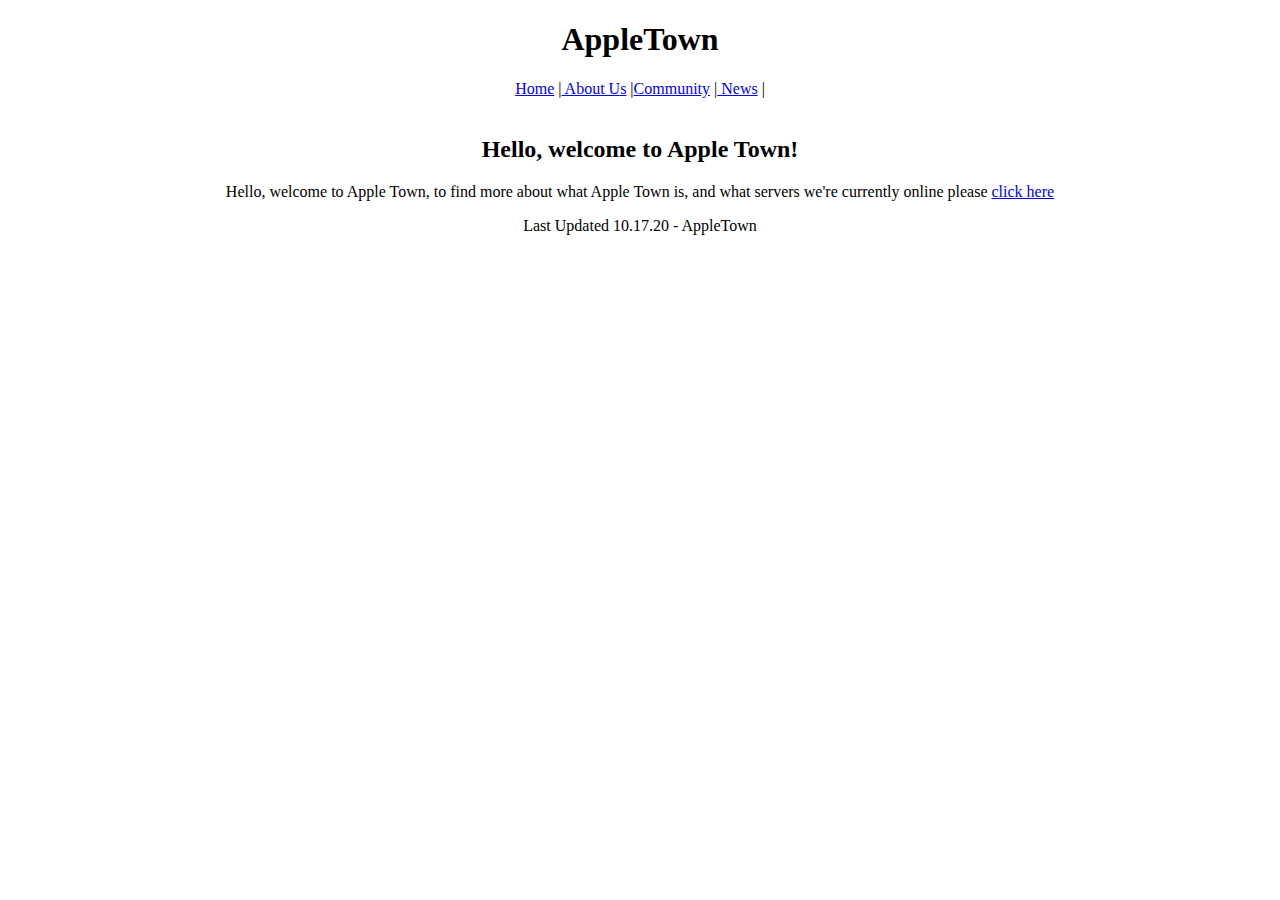
==== AppleTown/aboutus.html @ a956da3f "Update aboutus.html" ====
<!DOCTYPE html>
<html lang="en-US">
<head>
<meta charset="UTF-8">
<meta name="description" content="This is Apple Town the story, this section of the website, will allow you to read the story about us, as well as see what server's we're currently online.">
<meta name="keywords" content="Minecraft,Towny,AppleTown,Server">
<meta name="author" content="ZachTheDoggo">
<meta name="viewport" content="width=device-width, initial-scale=1.0">
<title>AppleTown | AboutUs</title>
<link rel = "stylesheet" href = "style.css">
<link rel = "shortcut" href = "">
<style>
*{
text-align: center;
}
</style>
</head>
<body>
<h1>AppleTown</h1><nav><a href = "index.html">Home</a> |<a href = "aboutus.html"> About Us</a> |<a href = "community.html">Community</a> |<a href = "#"> News</a> |</a></nav>
<br>
<h2>Hello, welcome to Apple Town! </h2>
<p>Hello, welcome to Apple Town, to find more about what Apple Town is, and what servers we're currently online please <a href = "#">click here</a></p>
<footer>Last Updated 10.17.20 - AppleTown</footer>
</body>
</html>
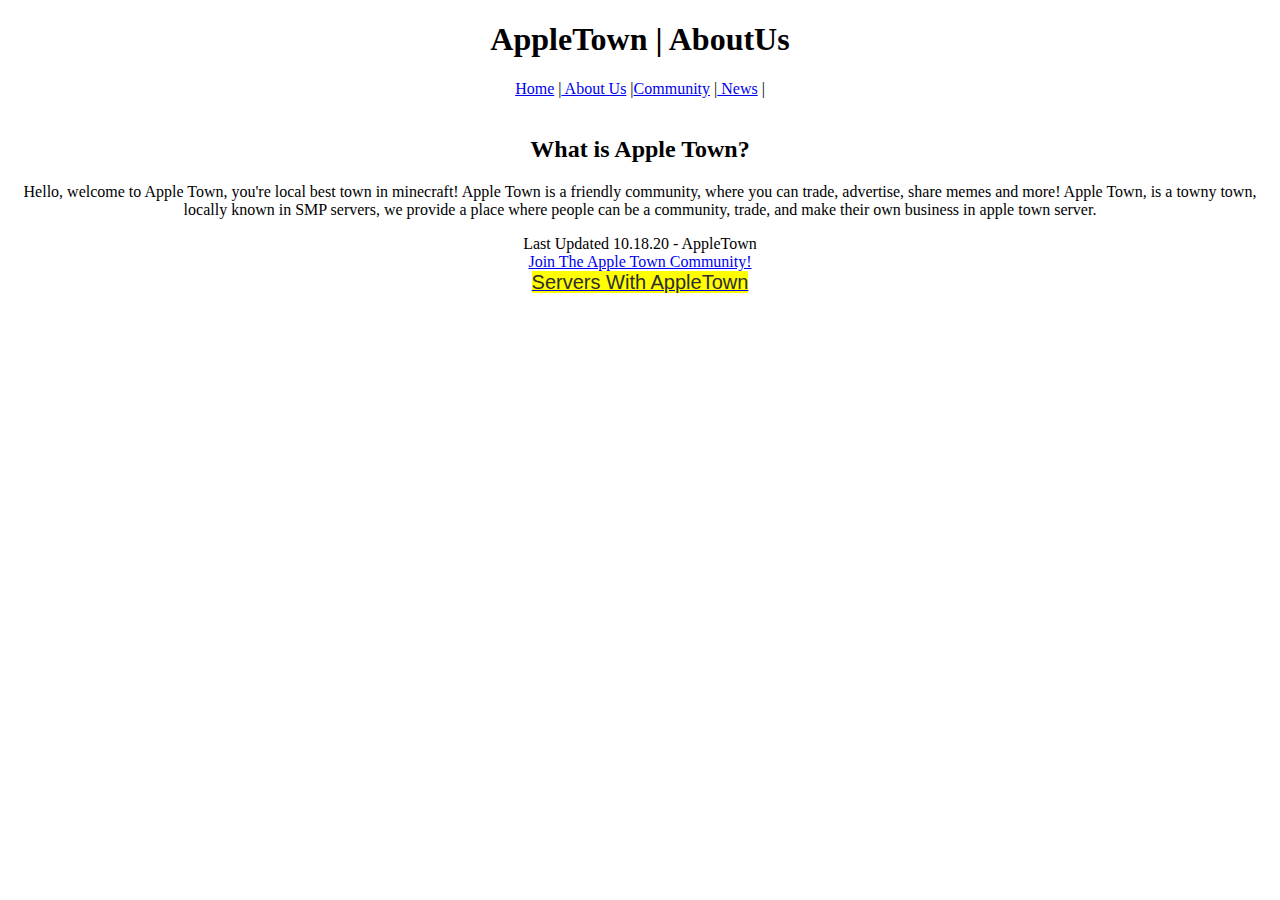
==== commit a1a72c7c: "Update aboutus.html" ====
--- a/AppleTown/aboutus.html
+++ b/AppleTown/aboutus.html
@@ -8,7 +8,7 @@
 <meta name="viewport" content="width=device-width, initial-scale=1.0">
 <title>AppleTown | AboutUs</title>
 <link rel = "stylesheet" href = "style.css">
-<link rel = "shortcut" href = "">
+<link rel = "shortcut icon" type = "image/png" href = "Images/AppleTown.png">
 <style>
 *{
 text-align: center;
@@ -16,10 +16,14 @@
 </style>
 </head>
 <body>
-<h1>AppleTown</h1><nav><a href = "index.html">Home</a> |<a href = "aboutus.html"> About Us</a> |<a href = "community.html">Community</a> |<a href = "#"> News</a> |</a></nav>
+<h1>AppleTown | AboutUs </h1><nav><a href = "index.html">Home</a> |<a href = "aboutus.html"> About Us</a> |<a href = "community.html">Community</a> |<a href = "news.html"> News</a> |</a></nav>
 <br>
-<h2>Hello, welcome to Apple Town! </h2>
-<p>Hello, welcome to Apple Town, to find more about what Apple Town is, and what servers we're currently online please <a href = "#">click here</a></p>
-<footer>Last Updated 10.17.20 - AppleTown</footer>
+<h2>What is Apple Town?</h2>
+ <p>Hello, welcome to Apple Town, you're local best town in minecraft! Apple Town is a friendly community, where you can trade, advertise, share memes and more! 
+Apple Town, is a towny town, locally known in SMP servers, we provide a place where people can be a community, trade, and make their own business in apple town server.</p>
+<footer>Last Updated 10.18.20 - AppleTown <br><a href="community.html">Join The Apple Town Community!</a>
+<br>
+  <a href = "Servers-AppleTown"><span style="font-family:arial,sans-serif;color:#2E2C2F;font-size:20px;text-decoration:none;background-color:yellow;">Servers With AppleTown</span></a>
+</footer>
 </body>
 </html>
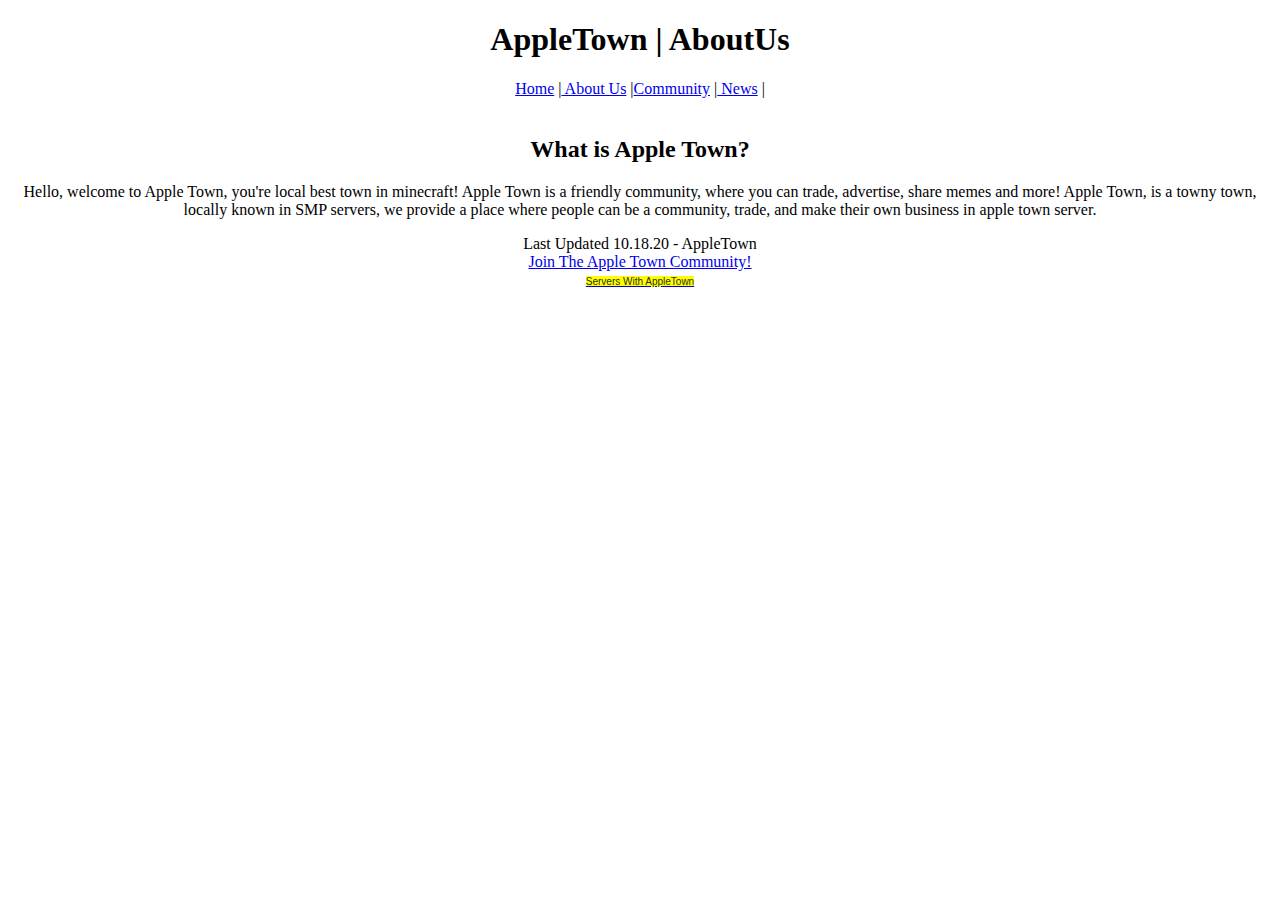
==== commit dc7a5323: "Update aboutus.html" ====
--- a/AppleTown/aboutus.html
+++ b/AppleTown/aboutus.html
@@ -23,7 +23,7 @@
 Apple Town, is a towny town, locally known in SMP servers, we provide a place where people can be a community, trade, and make their own business in apple town server.</p>
 <footer>Last Updated 10.18.20 - AppleTown <br><a href="community.html">Join The Apple Town Community!</a>
 <br>
-  <a href = "Servers-AppleTown"><span style="font-family:arial,sans-serif;color:#2E2C2F;font-size:20px;text-decoration:none;background-color:yellow;">Servers With AppleTown</span></a>
+  <a href = "Servers-AppleTown"><span style="font-family:arial,sans-serif;color:#2E2C2F;font-size:10px;text-decoration:none;background-color:yellow;">Servers With AppleTown</span></a>
 </footer>
 </body>
 </html>
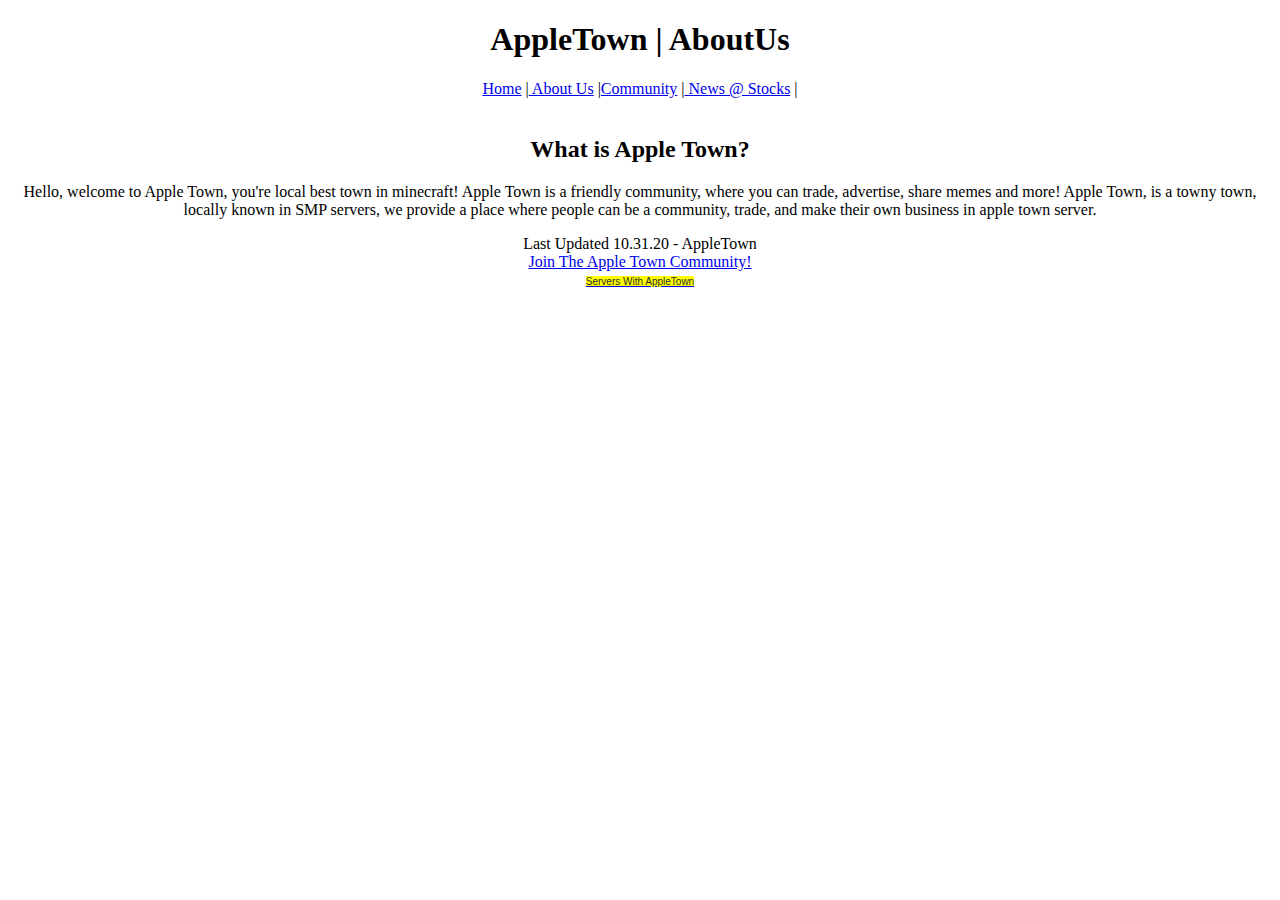
==== commit 33753ee6: "Update aboutus.html" ====
--- a/AppleTown/aboutus.html
+++ b/AppleTown/aboutus.html
@@ -16,14 +16,14 @@
 </style>
 </head>
 <body>
-<h1>AppleTown | AboutUs </h1><nav><a href = "index.html">Home</a> |<a href = "aboutus.html"> About Us</a> |<a href = "community.html">Community</a> |<a href = "news.html"> News</a> |</a></nav>
+<h1>AppleTown | AboutUs </h1><nav><a href = "index.html">Home</a> |<a href = "aboutus.html"> About Us</a> |<a href = "community.html">Community</a> |<a href = "news.html"> News @ Stocks</a> |</a></nav>
 <br>
 <h2>What is Apple Town?</h2>
  <p>Hello, welcome to Apple Town, you're local best town in minecraft! Apple Town is a friendly community, where you can trade, advertise, share memes and more! 
 Apple Town, is a towny town, locally known in SMP servers, we provide a place where people can be a community, trade, and make their own business in apple town server.</p>
-<footer>Last Updated 10.18.20 - AppleTown <br><a href="community.html">Join The Apple Town Community!</a>
+<footer>Last Updated 10.31.20 - AppleTown <br><a href="community.html">Join The Apple Town Community!</a>
 <br>
-  <a href = "Servers-AppleTown"><span style="font-family:arial,sans-serif;color:#2E2C2F;font-size:10px;text-decoration:none;background-color:yellow;">Servers With AppleTown</span></a>
+  <a href = "Servers-AppleTown.html"><span style="font-family:arial,sans-serif;color:#2E2C2F;font-size:10px;text-decoration:none;background-color:yellow;">Servers With AppleTown</span></a>
 </footer>
 </body>
 </html>
